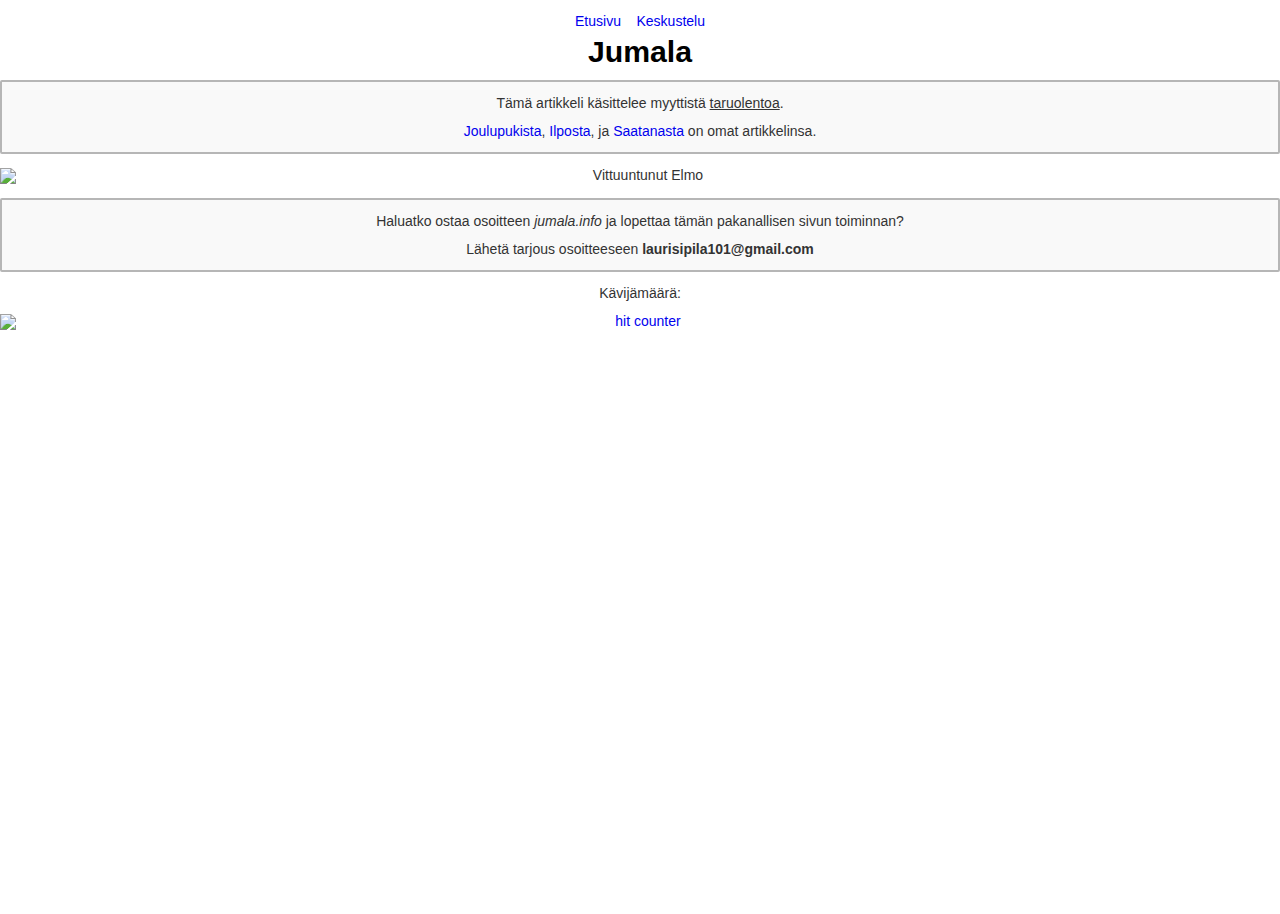
==== index.html @ 7767157a "Update index.html" ====
<!DOCTYPE html>
<html>
  <head>
    <link rel="icon" href="https://image.flaticon.com/icons/svg/381/381801.svg">
    <script async src="//pagead2.googlesyndication.com/pagead/js/adsbygoogle.js"></script>
<script>
  (adsbygoogle = window.adsbygoogle || []).push({
    google_ad_client: "ca-pub-1935104216449151",
    enable_page_level_ads: true
  });
</script>
  <title>Jumala</title>
  <link rel="stylesheet" type="text/css"
  href="style.css">
  </head>
    <body>
        <meta name="viewport" content="width=device-width, initial-scale=1.0">
        <header> 
          <p>
           <a href="index.html"> Etusivu </a>  &nbsp;&nbsp; <a href="page2.html"> Keskustelu </a>

          <h2><big><big>Jumala</big></big></h2>
        
        </header>
        <p>

        <div class="box-2">
          <p> Tämä artikkeli käsittelee  myyttistä <u>taruolentoa</u>.
          <p>
          <a href="https://www.coca-cola.fi/" target="_blank"> Joulupukista</a>, <a href="https://www.urbaanisanakirja.com/word/ilpouskonto" target="_blank"> Ilposta</a>, ja <a href="https://fi.wikipedia.org/wiki/Paavo_V%C3%A4yrynen" target="_blank"> Saatanasta</a> on omat artikkelinsa.
        </div>
        <p>
        <img src="https://media1.tenor.com/images/076c865ae75b347a443ae0e7596ca3e3/tenor.gif?itemid=4604455" alt="Vittuuntunut Elmo">
        <p>
          <div class="box-1">
          <p> Haluatko ostaa osoitteen <i>jumala.info</i> ja lopettaa tämän pakanallisen sivun toiminnan?
          <p>Lähetä tarjous osoitteeseen <b>laurisipila101@gmail.com</b>
        </div>
        <p> 
          Kävijämäärä:
         <p>
      <!-- Start of CuterCounter Code -->
<a href="http://www.cutercounter.com/" target="_blank"><img src="http://www.cutercounter.com/hit.php?id=gmufooaq&nd=6&style=53" border="0" alt="hit counter"></a>
<!-- End of CuterCounter Code -->
           <footer>
             jumala jumala.info jumala info tietoa jumalasta uskotko jumalaan kuka on jumala mikä on jumala infoa jehova seurakunta Uskontojen tunnuksia.
             Ylhäältä alas, vasemmalta oikealle: 
             kristinusko, juutalaisuus, hindulaisuus, islam, buddhalaisuus, šintolaisuus, sikhiläisyys, Bahá'í, jainalaisuus totuus jumalasta Onko jumala 
             Mistä tietää että Jumala on olemassa? Onko jumala olemassa? Allah Allahu god 
           </footer>
      </meta>
    </body>
</html>
---- style.css ----
body{
  color: #333 ;
  text-align: center;
  font-family: Helvetica, Arial;
  font-size: 14px;
  font-weight: normal;
  line-height: 1em;
  margin:1;
}

a {
   text-decoration:none;
}

  .box-1 {
    background-color: #F9F9F9;
    color: #333;
    border-radius: 2px;
    border: 2px 	#B6B6B6 solid;
    text-align: center;
  }

  .box-2 {
    background-color: #F9F9F9;
    color: #333;
    border-radius: 2px;
    border: 2px #B6B6B6 solid;
    padding-left: : 30px;
    text-align: center;
  }
html  {
  background-color: white
}
header{
  color: black;
}
html, body {
    height: 100%;
    margin: 0;
    padding: 0;
}

img {
    padding: 0;
    display: block;
    margin: 0 auto;
    max-height: 100%;
    max-width: 100%;
}
footer  {
  color: white;
}
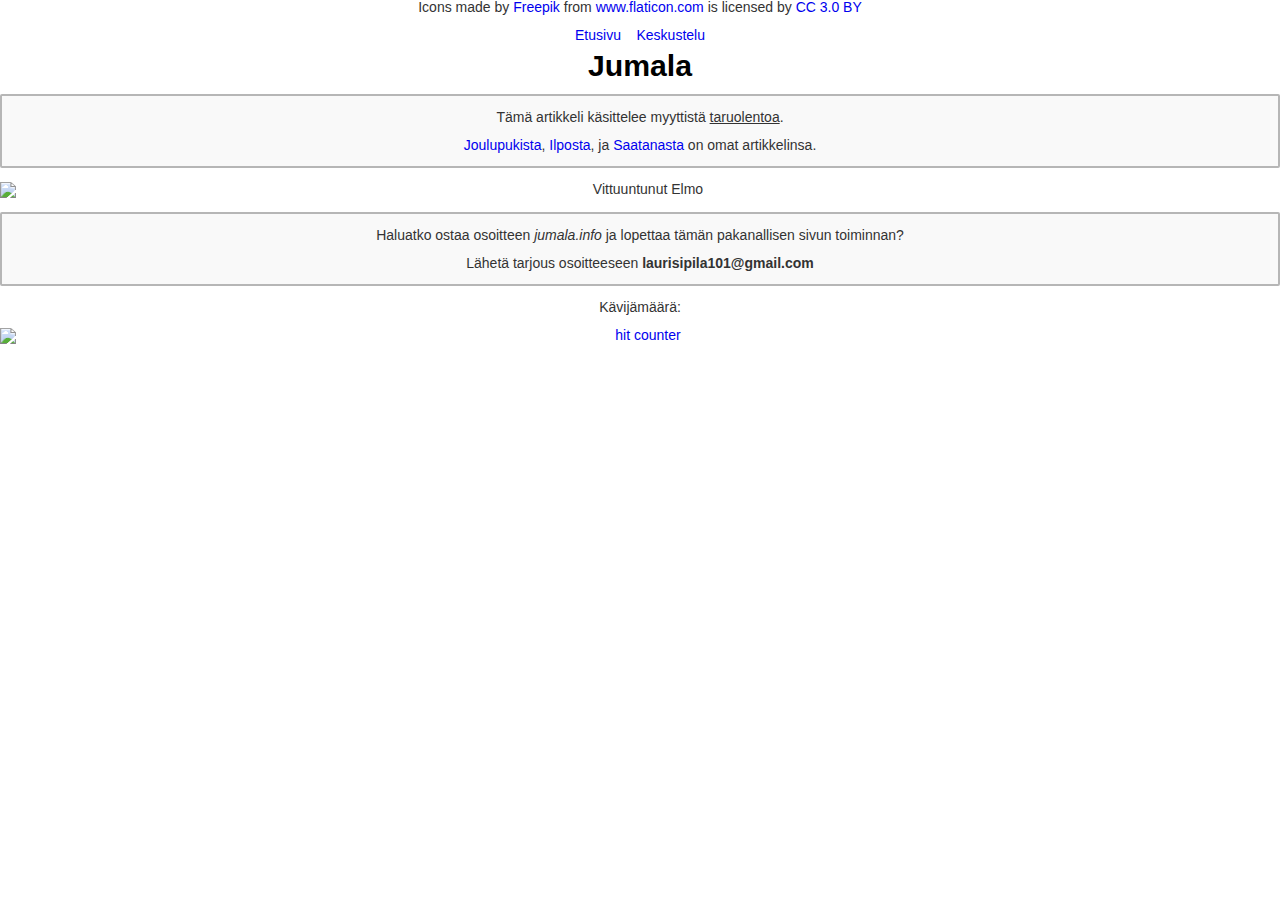
==== commit 655402d0: "Update index.html" ====
--- a/index.html
+++ b/index.html
@@ -1,7 +1,7 @@
 <!DOCTYPE html>
 <html>
   <head>
-    <link rel="icon" href="https://image.flaticon.com/icons/svg/381/381801.svg">
+    <div>Icons made by <a href="https://www.freepik.com/" title="Freepik">Freepik</a> from <a href="https://www.flaticon.com/" 			    title="Flaticon">www.flaticon.com</a> is licensed by <a href="http://creativecommons.org/licenses/by/3.0/" 			    title="Creative Commons BY 3.0" target="_blank">CC 3.0 BY</a></div>
     <script async src="//pagead2.googlesyndication.com/pagead/js/adsbygoogle.js"></script>
 <script>
   (adsbygoogle = window.adsbygoogle || []).push({
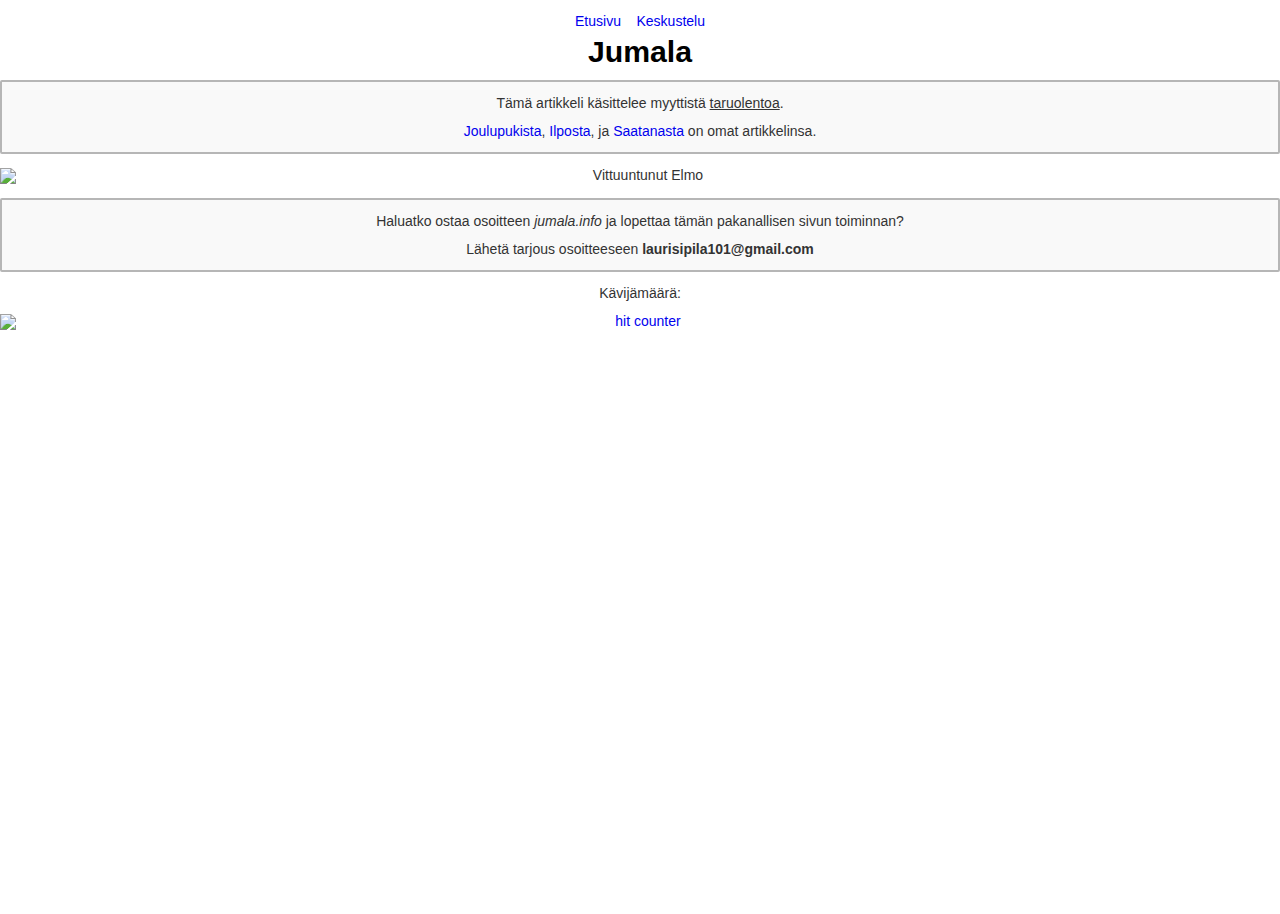
==== commit 11e8ba45: "Update index.html" ====
--- a/index.html
+++ b/index.html
@@ -1,7 +1,7 @@
 <!DOCTYPE html>
 <html>
   <head>
-    <div>Icons made by <a href="https://www.freepik.com/" title="Freepik">Freepik</a> from <a href="https://www.flaticon.com/" 			    title="Flaticon">www.flaticon.com</a> is licensed by <a href="http://creativecommons.org/licenses/by/3.0/" 			    title="Creative Commons BY 3.0" target="_blank">CC 3.0 BY</a></div>
+    <link rel="icon" href="https://static.thenounproject.com/png/16488-200.png">
     <script async src="//pagead2.googlesyndication.com/pagead/js/adsbygoogle.js"></script>
 <script>
   (adsbygoogle = window.adsbygoogle || []).push({
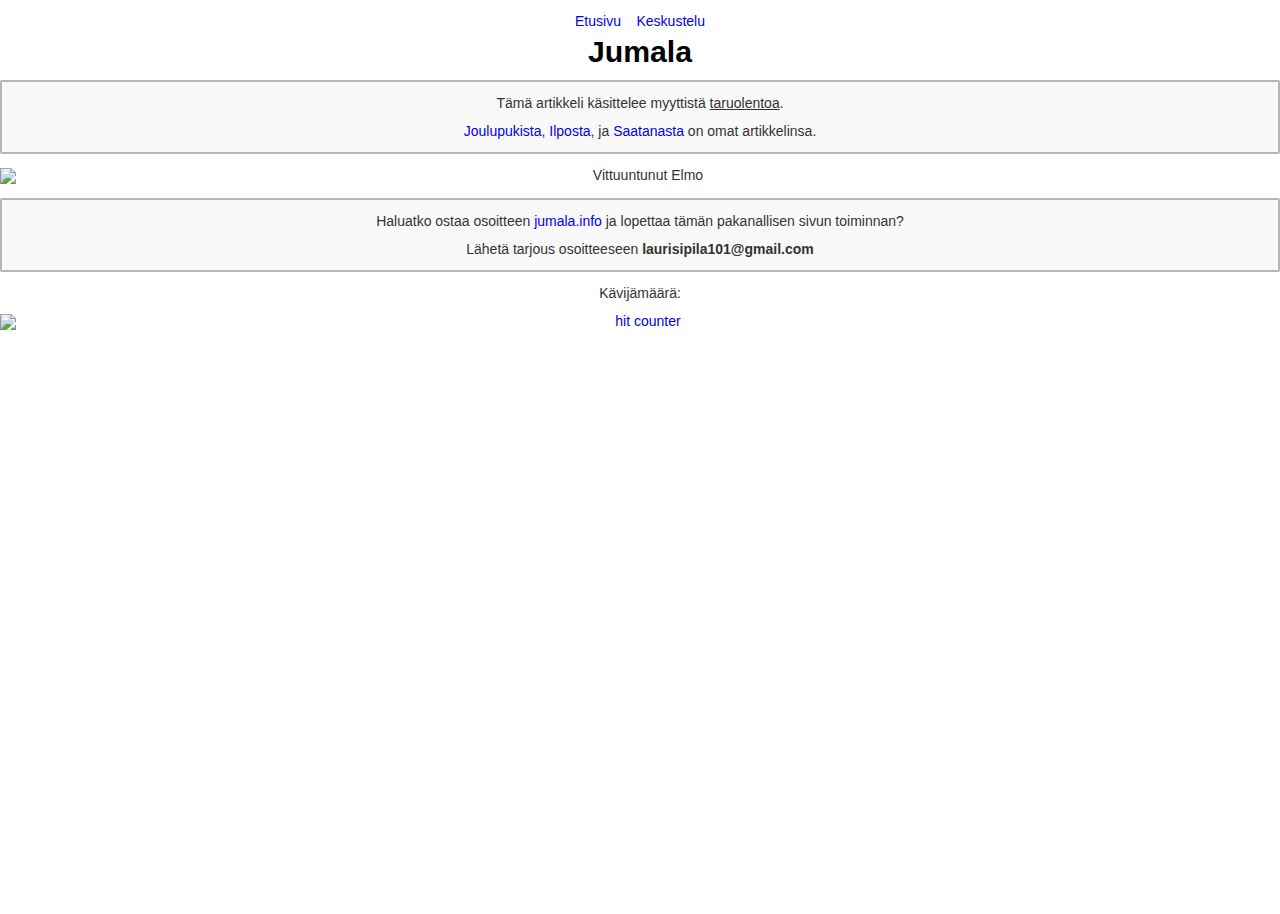
==== commit f04568af: "Update index.html" ====
--- a/index.html
+++ b/index.html
@@ -2,25 +2,18 @@
 <html>
   <head>
     <link rel="icon" href="https://static.thenounproject.com/png/16488-200.png">
-    <script async src="//pagead2.googlesyndication.com/pagead/js/adsbygoogle.js"></script>
-<script>
-  (adsbygoogle = window.adsbygoogle || []).push({
-    google_ad_client: "ca-pub-1935104216449151",
-    enable_page_level_ads: true
-  });
-</script>
   <title>Jumala</title>
   <link rel="stylesheet" type="text/css"
   href="style.css">
   </head>
     <body>
         <meta name="viewport" content="width=device-width, initial-scale=1.0">
-        <header> 
+        <header>
           <p>
            <a href="index.html"> Etusivu </a>  &nbsp;&nbsp; <a href="page2.html"> Keskustelu </a>
 
           <h2><big><big>Jumala</big></big></h2>
-        
+
         </header>
         <p>
 
@@ -30,23 +23,23 @@
           <a href="https://www.coca-cola.fi/" target="_blank"> Joulupukista</a>, <a href="https://www.urbaanisanakirja.com/word/ilpouskonto" target="_blank"> Ilposta</a>, ja <a href="https://fi.wikipedia.org/wiki/Paavo_V%C3%A4yrynen" target="_blank"> Saatanasta</a> on omat artikkelinsa.
         </div>
         <p>
-        <img src="https://media1.tenor.com/images/076c865ae75b347a443ae0e7596ca3e3/tenor.gif?itemid=4604455" alt="Vittuuntunut Elmo">
+        <img src="https://media.giphy.com/media/CaiVJuZGvR8HK/giphy.gif" alt="Vittuuntunut Elmo">
         <p>
           <div class="box-1">
-          <p> Haluatko ostaa osoitteen <i>jumala.info</i> ja lopettaa tämän pakanallisen sivun toiminnan?
+          <p> Haluatko ostaa osoitteen
+            <a href="jumala.info" target="blank">jumala.info</a> ja lopettaa tämän pakanallisen sivun toiminnan?
           <p>Lähetä tarjous osoitteeseen <b>laurisipila101@gmail.com</b>
         </div>
-        <p> 
+        <p>
           Kävijämäärä:
          <p>
       <!-- Start of CuterCounter Code -->
 <a href="http://www.cutercounter.com/" target="_blank"><img src="http://www.cutercounter.com/hit.php?id=gmufooaq&nd=6&style=53" border="0" alt="hit counter"></a>
 <!-- End of CuterCounter Code -->
            <footer>
-             jumala jumala.info jumala info tietoa jumalasta uskotko jumalaan kuka on jumala mikä on jumala infoa jehova seurakunta Uskontojen tunnuksia.
-             Ylhäältä alas, vasemmalta oikealle: 
-             kristinusko, juutalaisuus, hindulaisuus, islam, buddhalaisuus, šintolaisuus, sikhiläisyys, Bahá'í, jainalaisuus totuus jumalasta Onko jumala 
-             Mistä tietää että Jumala on olemassa? Onko jumala olemassa? Allah Allahu god 
+             infoa jumalasta jumala jumala.info jumala info tietoa jumalasta uskotko jumalaan kuka on jumala mikä on jumala infoa jehova seurakunta Uskontojen tunnuksia.
+             kristinusko, juutalaisuus, hindulaisuus, islam, buddhalaisuus, šintolaisuus, sikhiläisyys, Bahá'í, jainalaisuus totuus jumalasta Onko jumala
+             Mistä tietää että Jumala on olemassa? Onko jumala olemassa? Allah Allahu god
            </footer>
       </meta>
     </body>
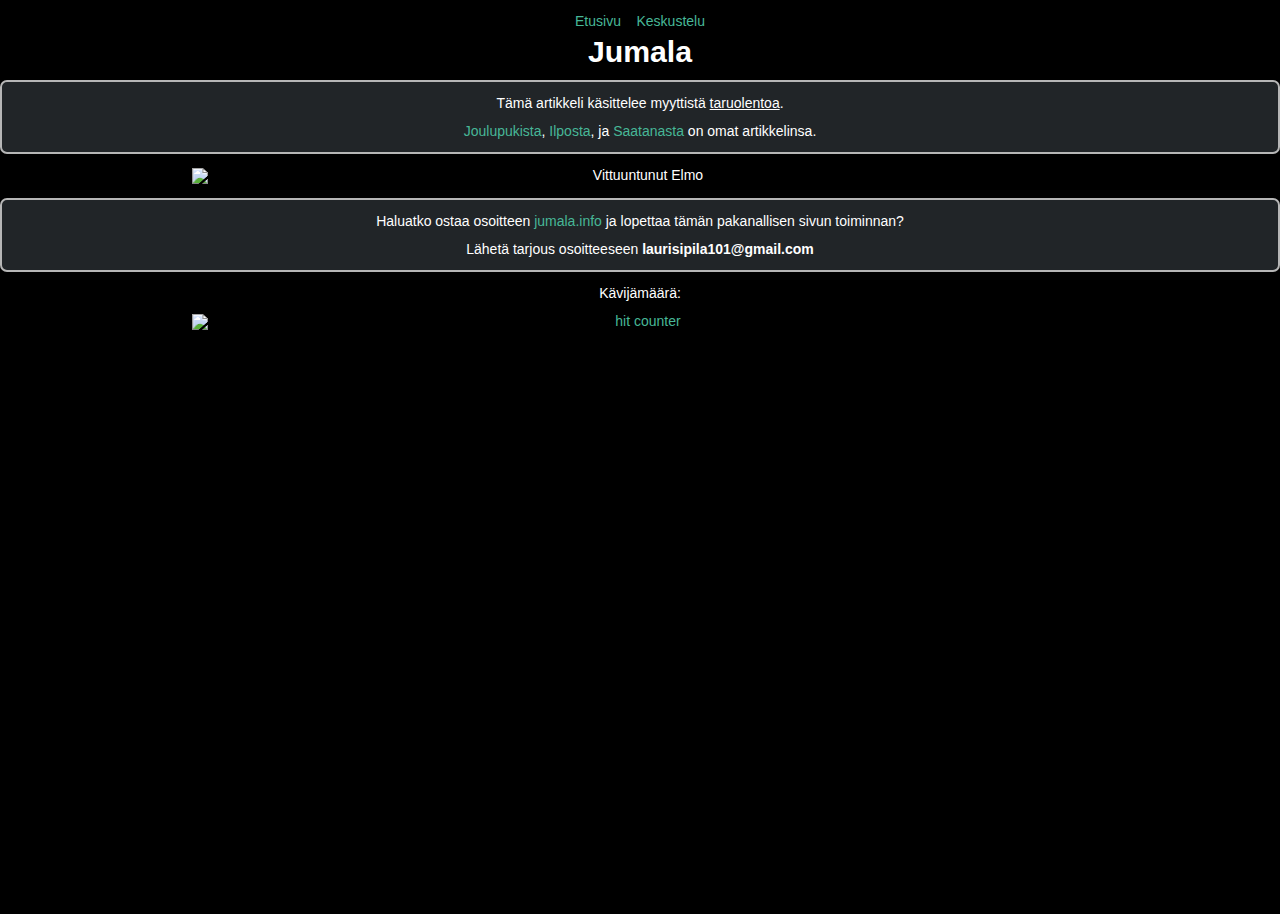
==== commit a689fe1f: "Update index.html" ====
--- a/index.html
+++ b/index.html
@@ -27,7 +27,7 @@
         <p>
           <div class="box-1">
           <p> Haluatko ostaa osoitteen
-            <a href="jumala.info" target="blank">jumala.info</a> ja lopettaa tämän pakanallisen sivun toiminnan?
+            <a href="https://jumala.info/index.html" target="blank">jumala.info</a> ja lopettaa tämän pakanallisen sivun toiminnan?
           <p>Lähetä tarjous osoitteeseen <b>laurisipila101@gmail.com</b>
         </div>
         <p>
--- a/style.css
+++ b/style.css
@@ -1,38 +1,51 @@
 body{
-  color: #333 ;
+  color: white ;
   text-align: center;
   font-family: Helvetica, Arial;
   font-size: 14px;
   font-weight: normal;
   line-height: 1em;
   margin:1;
+  overflow-x: hidden;
 }
 
 a {
    text-decoration:none;
+  color: #47b797;
+}
+a:hover {
+  color: black ;
+  background-color: #cfc ;
 }
 
   .box-1 {
-    background-color: #F9F9F9;
-    color: #333;
-    border-radius: 2px;
+    background-color: #212528;
+    color: white;
+    border-radius: 7px;
     border: 2px 	#B6B6B6 solid;
     text-align: center;
   }
 
   .box-2 {
-    background-color: #F9F9F9;
-    color: #333;
-    border-radius: 2px;
+    background-color: #212528;
+    color: white;
+    border-radius: 7px;
     border: 2px #B6B6B6 solid;
     padding-left: : 30px;
     text-align: center;
   }
+  .box-5 {
+    background-color: #212528;
+    color: white;
+    border-radius: 7px;
+    border: 2px 	#B6B6B6 solid;
+    text-align: center;
+  }
 html  {
-  background-color: white
+  background-color: black
 }
 header{
-  color: black;
+  color: white;
 }
 html, body {
     height: 100%;
@@ -44,9 +57,9 @@
     padding: 0;
     display: block;
     margin: 0 auto;
-    max-height: 100%;
-    max-width: 100%;
+    max-height: 70%;
+    max-width: 70%;
 }
 footer  {
-  color: white;
+  color: black;
 }
